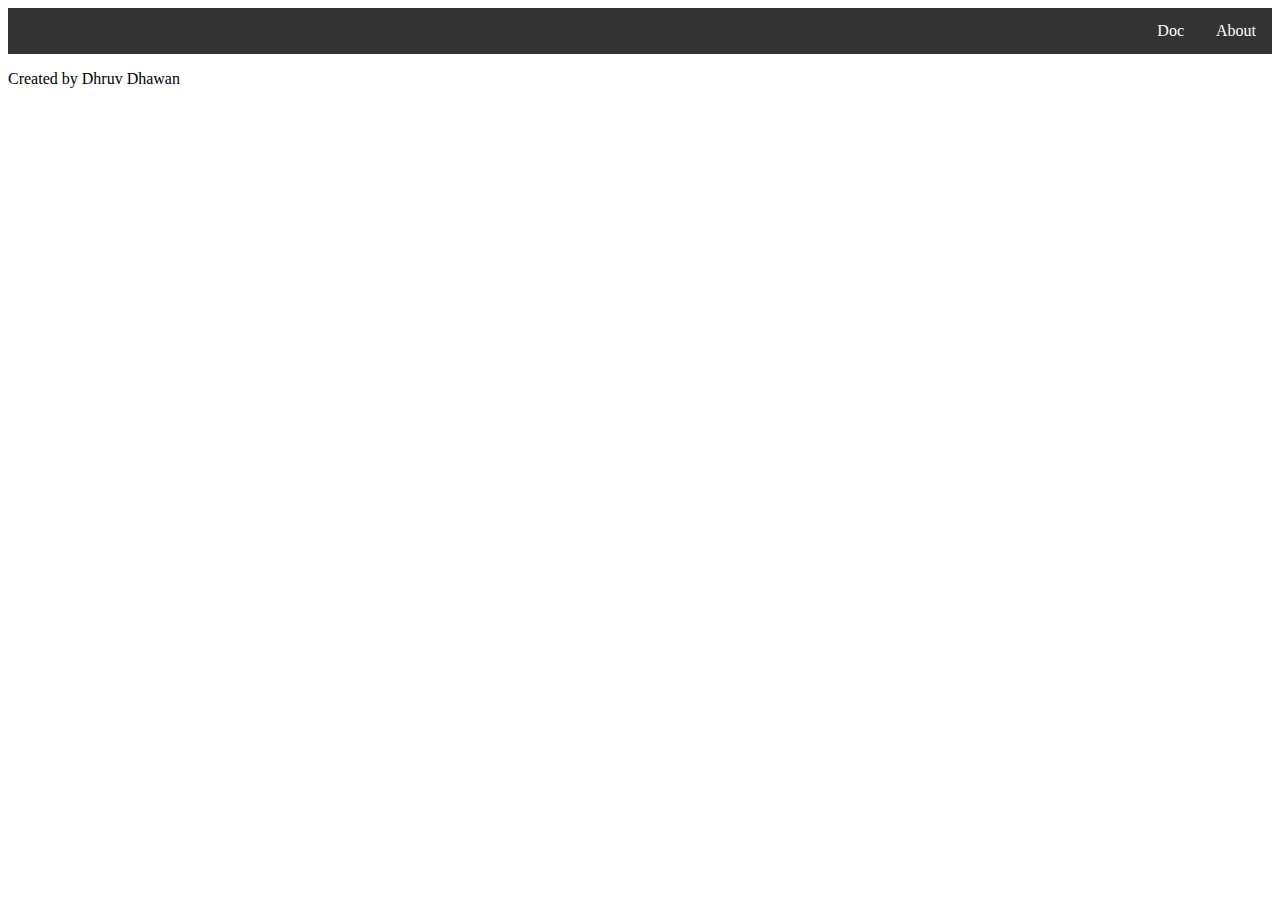
==== note.html @ 759f2d1c "added Navbar" ====
<!DOCTYPE html>
<html>
  <head>
    <meta charset="utf-8">
    <link rel="stylesheet" type="text/css" href="CSS/style.css">
    <title></title>
  </head>
  <body>
    <ul>
        <li><a href="#About">About</a></li>
        <li><a href="#Doc">Doc</a></li>

      </ul>
    





    <footer>
        <p>Created by Dhruv Dhawan<br>
     </footer>
  </body>
</html>
---- CSS/style.css ----
ul {
    list-style-type: none;
    margin: 0;
    padding: 0;
    overflow: hidden;
    background-color: #333;
  }
  
  li {
    float: right;
  }
  
  li a {
    display: block;
    color: white;
    text-align: center;
    padding: 14px 16px;
    text-decoration: none;
  }
  
  li a:hover:not(.active) {
    background-color: #111;
  }
  
  .active {
    background-color: #04AA6D;
  }
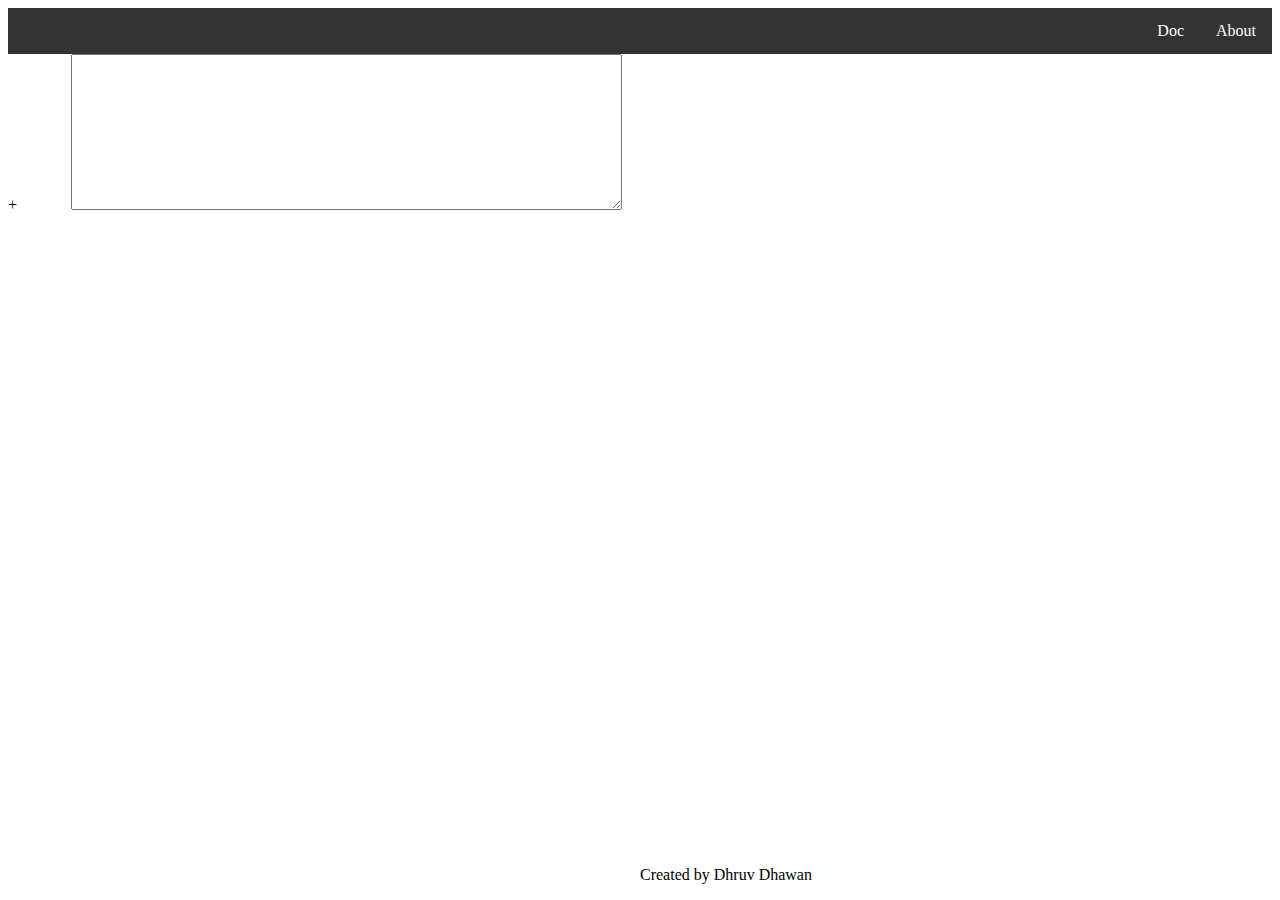
==== commit 6e8b86ac: "added buttons for creating a new note and nav bar" ====
--- a/note.html
+++ b/note.html
@@ -11,13 +11,20 @@
         <li><a href="#Doc">Doc</a></li>
 
       </ul>
+      <label alt="Add new note">+</label>
+
+      <textarea class="addyournote" id="addyournote" name="note"
+          rows="10" cols="66" placeholder="Add your note">
+          
+       </textarea>
+
     
 
 
 
 
 
-    <footer>
+    <footer class="footer">
         <p>Created by Dhruv Dhawan<br>
      </footer>
   </body>
--- a/CSS/style.css
+++ b/CSS/style.css
@@ -24,4 +24,22 @@
   
   .active {
     background-color: #04AA6D;
-  }+  }
+  .addnote {
+    top:11%;
+    right:70%;
+    width:200px;
+    height:40px;
+    position: absolute;
+
+    }
+    .footer {
+      position: absolute;
+      bottom: 0;
+      left:50%;
+   }
+   textarea {
+     position: relative;
+     left: 50px;
+     
+   }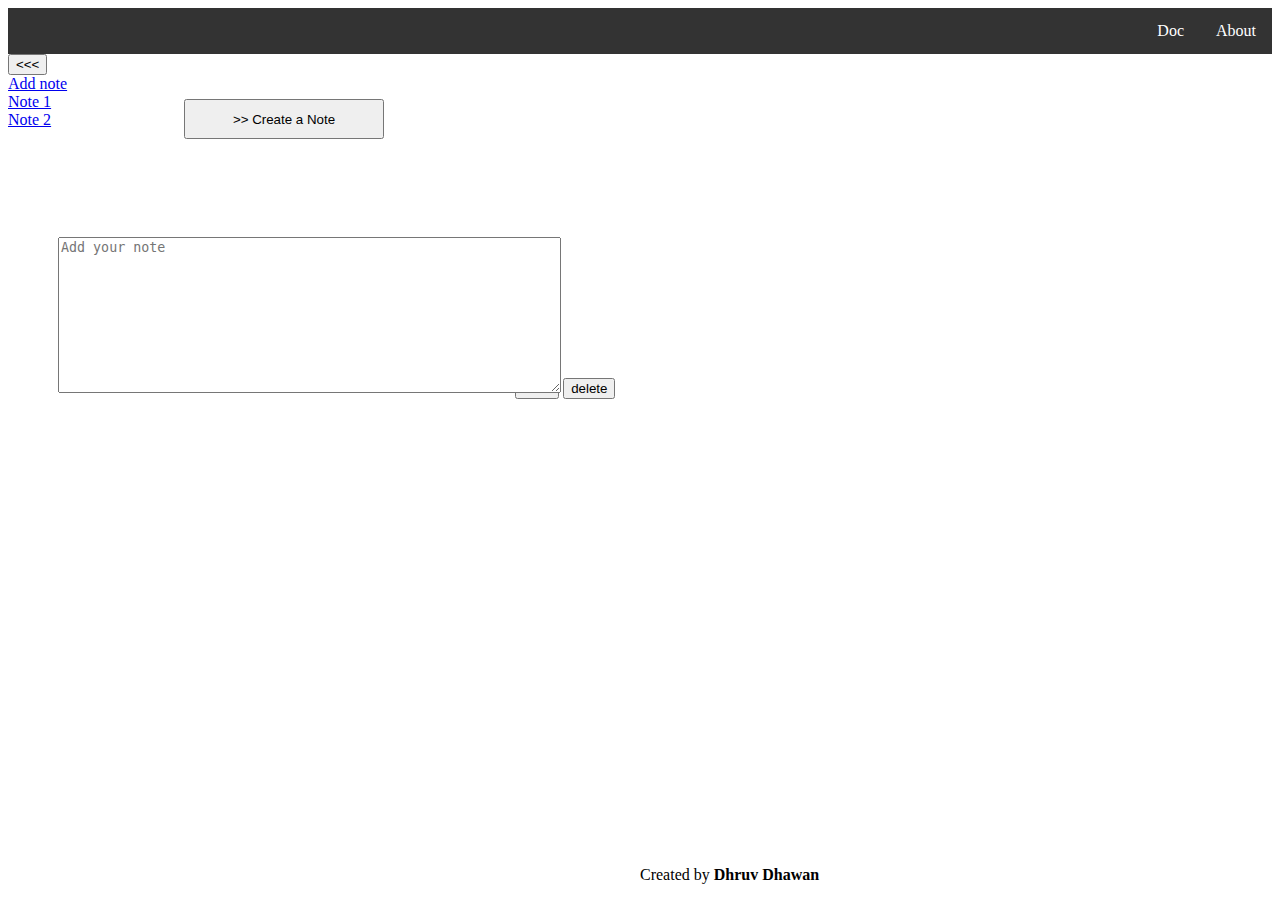
==== commit efbad217: "added sidebar" ====
--- a/note.html
+++ b/note.html
@@ -6,18 +6,37 @@
     <title></title>
   </head>
   <body>
-    <ul>
+    <ul class="horizontal">
         <li><a href="#About">About</a></li>
         <li><a href="#Doc">Doc</a></li>
 
-      </ul>
-      <label alt="Add new note">+</label>
+    </ul>
+    
+    <div class="sidebar" style="width:25%">
+        <button class="open"><<<</button>
+        <br>
+        <a href="#" >Add note</a><br>
+        <a href="#" >Note 1</a><br>
+        <a href="#" > Note 2</a><br>
+      </div>
+    
+      
 
-      <textarea class="addyournote" id="addyournote" name="note"
-          rows="10" cols="66" placeholder="Add your note">
-          
-       </textarea>
+    <br><br>
+    <div class="textareadiv">
+        <div>
+            <input type="button" class="addnote" value=">> Create a Note" />
+         </div><br><br><br><br>
+    
+    <textarea name="textarea"
+   rows="10" cols="60"
+   placeholder="Add your note"></textarea>
+   
+    <button name="save">save</button>
+    <button id="delete" name="delete">delete</button>
 
+   </div>
+  
     
 
 
@@ -25,7 +44,7 @@
 
 
     <footer class="footer">
-        <p>Created by Dhruv Dhawan<br>
+        <p>Created by <b>Dhruv Dhawan<br>
      </footer>
   </body>
 </html>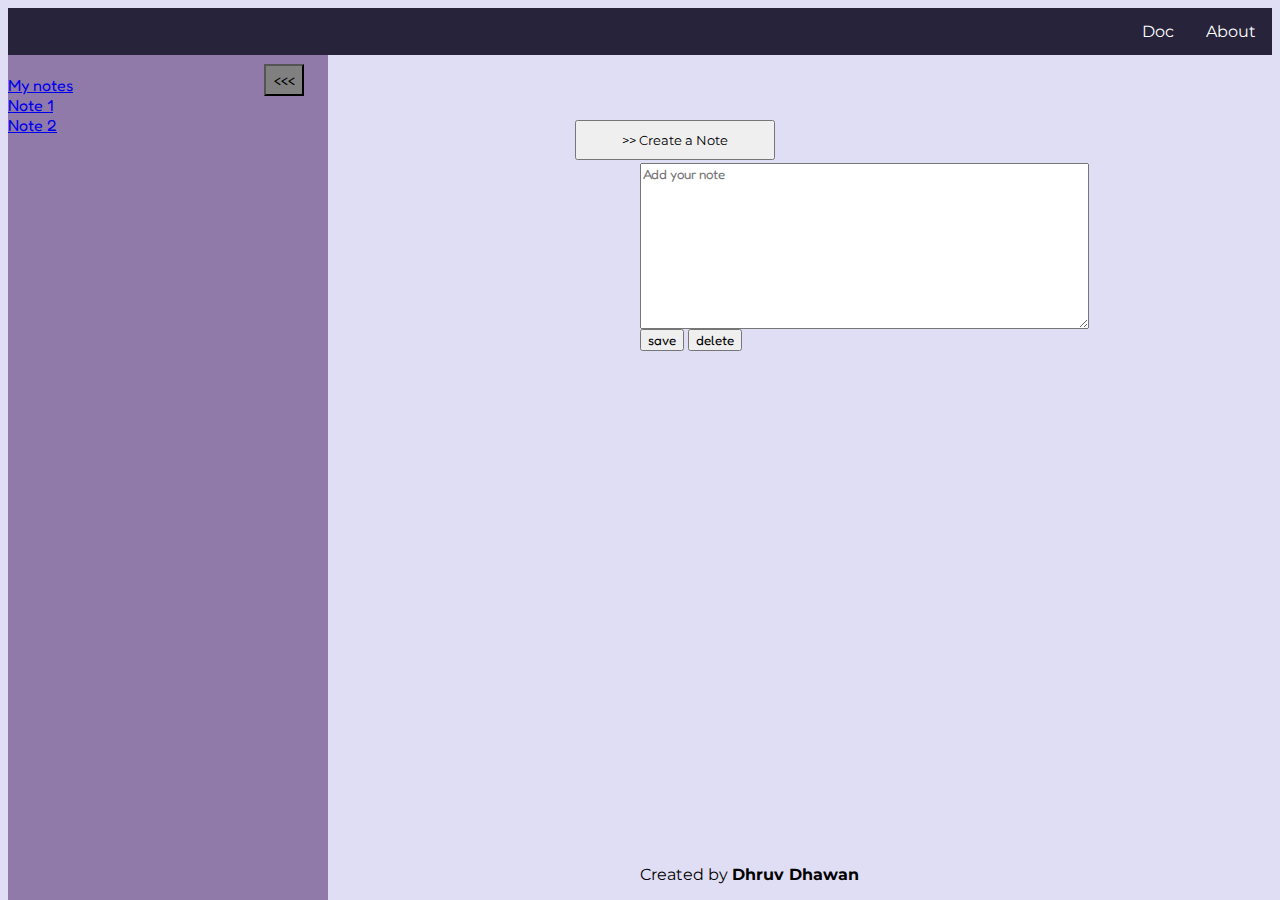
==== commit 52509789: "added colors" ====
--- a/note.html
+++ b/note.html
@@ -3,7 +3,10 @@
   <head>
     <meta charset="utf-8">
     <link rel="stylesheet" type="text/css" href="CSS/style.css">
-    <title></title>
+    <link rel="preconnect" href="https://fonts.googleapis.com">
+<link rel="preconnect" href="https://fonts.gstatic.com" crossorigin>
+<link href="https://fonts.googleapis.com/css2?family=Fredoka&family=Montserrat:wght@300&display=swap" rel="stylesheet">
+    <title>Notes</title>
   </head>
   <body>
     <ul class="horizontal">
@@ -15,7 +18,7 @@
     <div class="sidebar" style="width:25%">
         <button class="open"><<<</button>
         <br>
-        <a href="#" >Add note</a><br>
+        <a href="#" >My notes</a><br>
         <a href="#" >Note 1</a><br>
         <a href="#" > Note 2</a><br>
       </div>
--- a/CSS/style.css
+++ b/CSS/style.css
@@ -1,14 +1,17 @@
+body {
+  background-color: #e0def4;
+}
 ul {
     list-style-type: none;
     margin: 0;
     padding: 0;
     overflow: hidden;
-    background-color: #333;
+    background-color: #26233a;
   }
   
   li {
     float: right;
-  }
+    font-family: 'Montserrat', sans-serif;  }
   
   li a {
     display: block;
@@ -19,11 +22,11 @@
   }
   
   li a:hover:not(.active) {
-    background-color: #111;
+    background-color: #9ccfd8;
   }
   
   .active {
-    background-color: #04AA6D;
+    background-color: #31748f;
   }
   .addnote {
     top:11%;
@@ -31,15 +34,52 @@
     width:200px;
     height:40px;
     position: absolute;
+    font-family: 'Montserrat', sans-serif;
 
     }
     .footer {
       position: absolute;
       bottom: 0;
       left:50%;
+      font-family: 'Montserrat', sans-serif;   }
+   .textareadiv {
+     position: absolute;
+     left: 50%;
+     font-family: 'Smooch Sans', sans-serif;
+     
    }
-   textarea {
-     position: relative;
-     left: 50px;
-     
-   }+   .te{
+    display:inline-block;
+    position:relative;
+  }
+  
+  .delete {
+    position:absolute;
+    bottom:10px;
+    right:10px;
+    color:red;
+  }
+  
+  textarea{
+    display:block;
+    font-family: 'Fredoka', sans-serif;  }
+  .sidebar{
+  margin: 0;
+  padding: 0;
+  width: 10%;
+  background-color: #907aa9;
+  position: fixed;
+  height: 100%;
+  overflow: auto;
+  font-family: 'Fredoka', sans-serif;}
+.open {
+  top:1%;
+  left:80%;
+  width:40px;
+  height:32px;
+  position: absolute;
+  z-index: 2;
+  background: grey; 
+  }
+  button {
+    font-family: 'Fredoka', sans-serif;  }